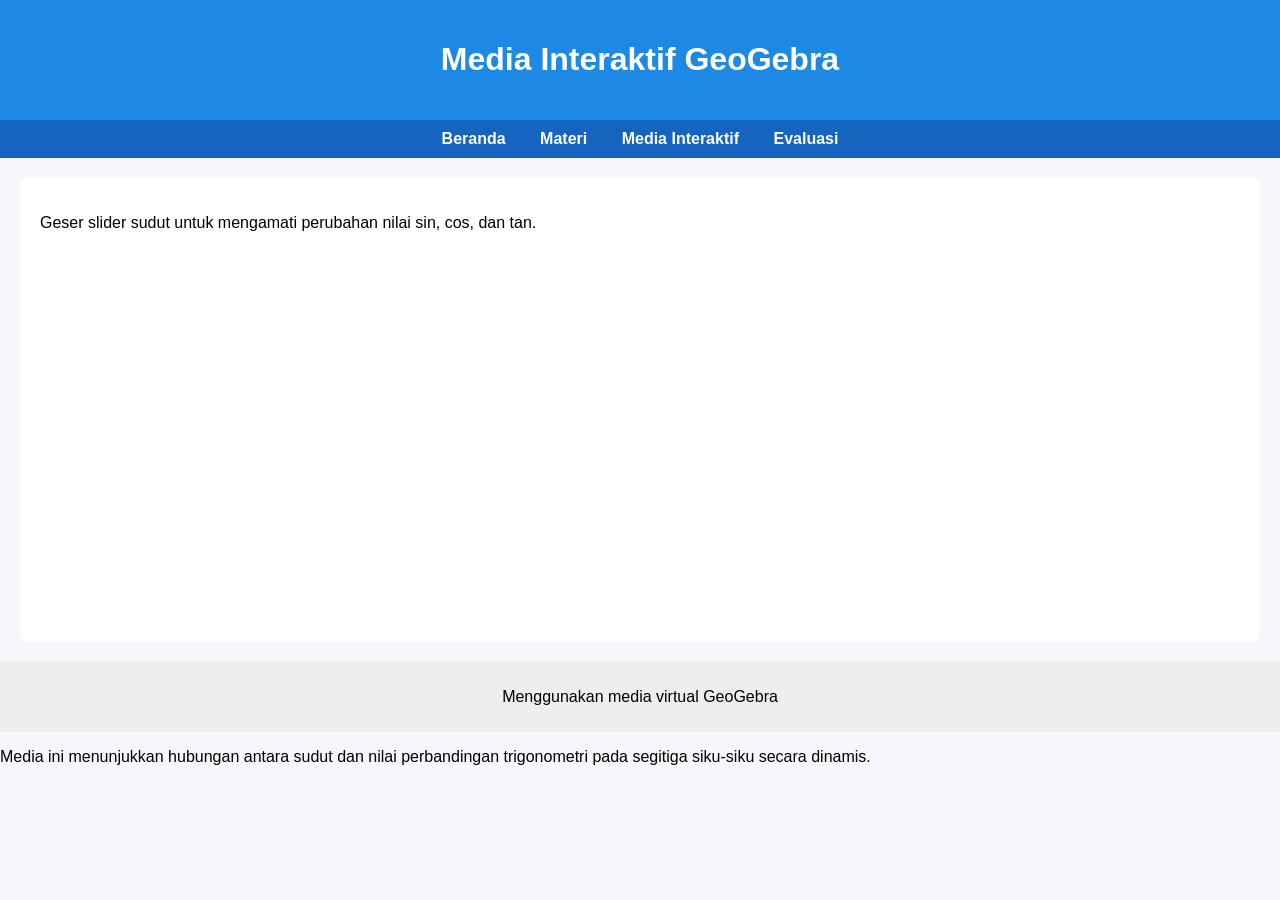
==== geogebra.html @ 23bb0dbd "mengupdate semua perubahan" ====
<!DOCTYPE html>
<html lang="id">
<head>
    <meta charset="UTF-8">
    <title>Media Interaktif</title>
    <link rel="stylesheet" href="css/style.css">
</head>
<body>

<header>
    <h1>Media Interaktif GeoGebra</h1>
</header>

<nav>
    <a href="index.html">Beranda</a>
    <a href="materi.html">Materi</a>
    <a href="geogebra.html">Media Interaktif</a>
    <a href="evaluasi.html">Evaluasi</a>
</nav>

<main>
    <p>Geser slider sudut untuk mengamati perubahan nilai sin, cos, dan tan.</p>

    <iframe 
        src="https://www.geogebra.org/classic/wagpqsba"
        width="1200"
        height="370"
        style="border:0;"
        allowfullscreen>
    </iframe>
</main>

<footer>
    <p>Menggunakan media virtual GeoGebra</p>
</footer>

</body>
</html>

<p>
Media ini menunjukkan hubungan antara sudut dan nilai perbandingan
trigonometri pada segitiga siku-siku secara dinamis.
</p>
---- css/style.css ----
body {
    font-family: Arial, sans-serif;
    margin: 0;
    background-color: #f5f7fa;
}

header {
    background-color: #1e88e5;
    color: white;
    padding: 20px;
    text-align: center;
}

nav {
    background-color: #1565c0;
    padding: 10px;
    text-align: center;
}

nav a {
    color: white;
    margin: 0 15px;
    text-decoration: none;
    font-weight: bold;
}

nav a:hover {
    text-decoration: underline;
}

main {
    padding: 20px;
    background-color: white;
    margin: 20px;
    border-radius: 8px;
}

footer {
    text-align: center;
    padding: 10px;
    background-color: #eee;
}
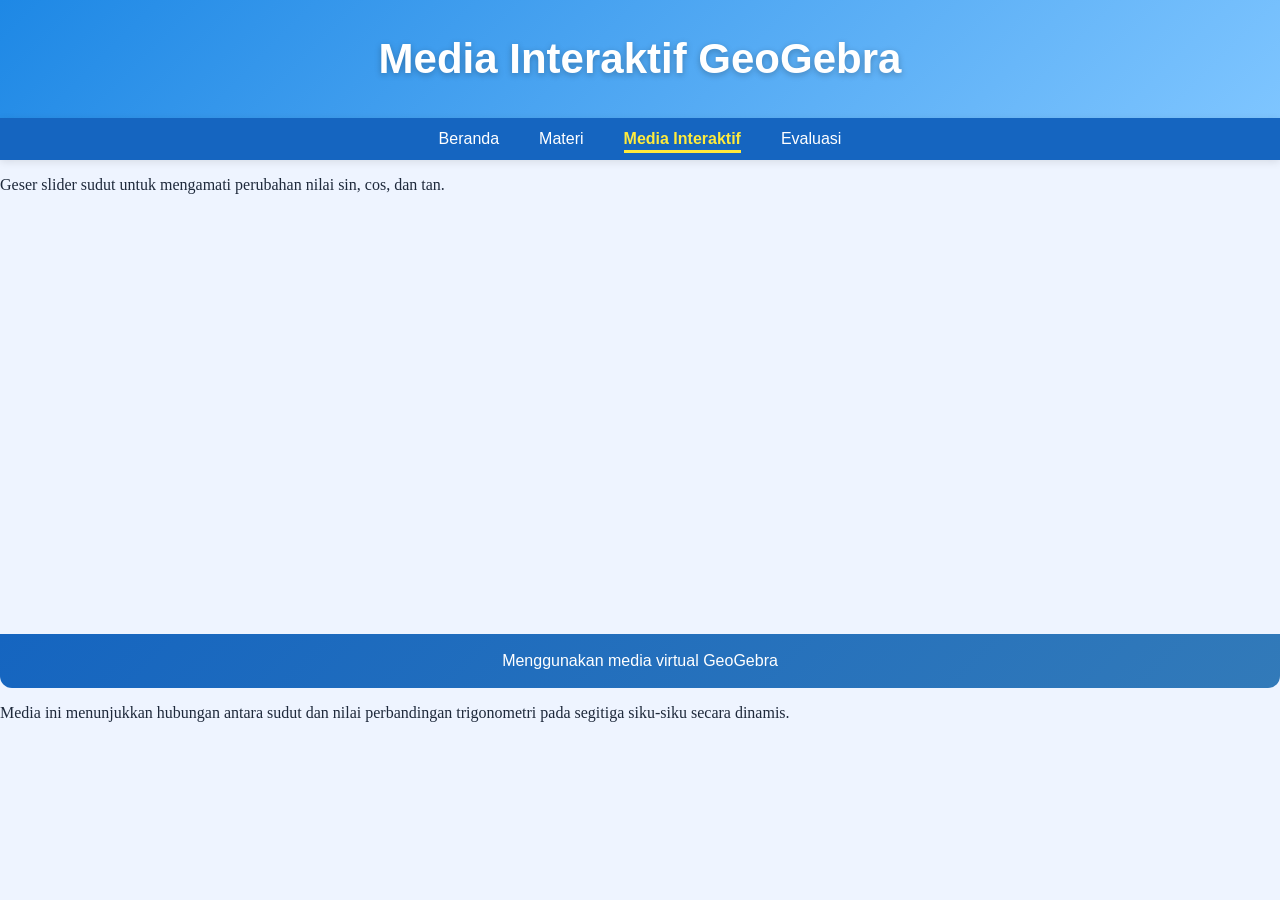
==== commit 98ec18ca: "update media trigonometri" ====
--- a/geogebra.html
+++ b/geogebra.html
@@ -14,7 +14,7 @@
 <nav>
     <a href="index.html">Beranda</a>
     <a href="materi.html">Materi</a>
-    <a href="geogebra.html">Media Interaktif</a>
+    <a href="geogebra.html" class="active">Media Interaktif</a>
     <a href="evaluasi.html">Evaluasi</a>
 </nav>
 
@@ -30,14 +30,17 @@
     </iframe>
 </main>
 
-<footer>
-    <p>Menggunakan media virtual GeoGebra</p>
-</footer>
-
-</body>
-</html>
+<div class="footer-blue">
+    Menggunakan media virtual GeoGebra
+</div>
 
 <p>
 Media ini menunjukkan hubungan antara sudut dan nilai perbandingan
 trigonometri pada segitiga siku-siku secara dinamis.
-</p>+</p>
+
+<link rel="stylesheet" href="css/style.css">
+<script src="js/script.js"></script>
+
+</body>
+</html>
--- a/css/style.css
+++ b/css/style.css
@@ -1,42 +1,520 @@
-body {
-    font-family: Arial, sans-serif;
-    margin: 0;
-    background-color: #f5f7fa;
-}
-
-header {
-    background-color: #1e88e5;
-    color: white;
-    padding: 20px;
-    text-align: center;
-}
-
+/* =========================
+   NAVBAR FINAL (BERSIH & STABIL)
+========================= */
 nav {
     background-color: #1565c0;
-    padding: 10px;
+    padding: 12px;
     text-align: center;
+    box-shadow: 0 2px 8px rgba(0,0,0,0.1);
 }
 
 nav a {
+    position: relative;
+    color: #ffffff;
+    margin: 0 18px;
+    text-decoration: none;
+    font-weight: 500; /* FIX DI SINI */
+    font-family: 'Georgia', sans-serif;
+    transition: 0.3s;
+}
+
+/* garis bawah default */
+nav a::after {
+    content: "";
+    position: absolute;
+    width: 0%;
+    height: 3px;
+    left: 0;
+    bottom: -6px;
+    background-color: #ffeb3b;
+    transition: 0.3s ease;
+}
+
+/* hover */
+nav a:hover {
+    color: #ffeb3b;
+}
+
+nav a:hover::after {
+    width: 100%;
+}
+
+/* ACTIVE (yang dipilih) */
+nav a.active {
+    color: #ffeb3b;
+    font-weight: 600;
+}
+
+/* garis bawah aktif */
+nav a.active::after {
+    width: 100%;
+}
+
+header {
+    background: linear-gradient(135deg, #1e88e5, #7ec5ff);
     color: white;
-    margin: 0 15px;
-    text-decoration: none;
-    font-weight: bold;
-}
-
-nav a:hover {
-    text-decoration: underline;
-}
-
-main {
-    padding: 20px;
-    background-color: white;
-    margin: 20px;
-    border-radius: 8px;
-}
-
-footer {
+    padding: 35px 25px;
+    text-align: center; /* KUNCI AGAR TENGAH */
+    font-family: 'Georgia', sans-serif;
+    box-shadow: 0 4px 12px rgba(0,0,0,0.1);
+}
+
+header h1 {
+    margin: 0;
+    font-weight: 600;
+}
+
+header p {
+    margin-top: 8px;
+    opacity: 0.9;
+}
+.footer-blue {
+    background: linear-gradient(135deg, #1565c0, #327ab9);
+    color: rgb(255, 255, 255);
     text-align: center;
-    padding: 10px;
-    background-color: #eee;
+    padding: 18px;
+    margin-top: 50px; /* JARAK DARI ATAS */
+    font-family: 'Georgia', sans-serif;
+    border-radius: 0 0 12px 12px;
+}
+/* JUDUL UTAMA */
+header h1 {
+    font-size: 42px;        /* BESAR */
+    font-weight: 700;       /* TEGAS */
+    color: #ffffff;         /* PUTIH JELAS */
+    margin: 0;
+    text-align: center;
+
+    /* efek biar lebih kontras & elegan */
+    text-shadow: 0 2px 6px rgba(0,0,0,0.25);
+}
+@media (max-width: 600px) {
+    header h1 {
+        font-size: 28px;
+    }
+}
+
+/* =========================================================
+   EVALUASI TRIGONOMETRI - PROFESSIONAL UI
+========================================================= */
+
+@import url('https://fonts.googleapis.com/css2?family=Poppins:wght@400;500;600;700&display=swap');
+
+/* =========================
+   GLOBAL
+========================= */
+body{
+    margin:0;
+    font-family:'Georgia', Times New Roman;
+    background:#eef4ff;
+    overflow-x:hidden;
+    overflow-y:auto;
+    color:#1e293b;
+}
+
+/* =========================
+   CONTAINER
+========================= */
+.evaluasi-container{
+    width:90%;
+    max-width:1100px;
+    margin:40px auto;
+}
+
+/* =========================
+   CARD
+========================= */
+.quiz-box{
+    background:#ffffff;
+    border-radius:22px;
+    padding:28px;
+    margin-bottom:35px;
+    box-shadow:0 10px 30px rgba(0,0,0,0.08);
+    border:2px solid #dbeafe;
+}
+
+/* =========================
+   TITLE
+========================= */
+.quiz-title{
+    font-size:34px;
+    font-weight:700;
+    color:#1565c0;
+    margin-bottom:25px;
+    text-align:center;
+}
+
+/* =========================
+   TAB BUTTON
+========================= */
+.tab-buttons{
+    display:flex;
+    gap:14px;
+    flex-wrap:wrap;
+    margin-bottom:30px;
+}
+
+.tab-btn{
+    padding:12px 24px;
+    border:none;
+    border-radius:12px;
+    background:#1565c0;
+    color:white;
+    cursor:pointer;
+    font-size:17px;
+    font-weight:600;
+    transition:0.3s;
+}
+
+.tab-btn:hover{
+    background:#0d47a1;
+    transform:translateY(-2px);
+}
+
+.tab-btn.active{
+    background:#ffca28;
+    color:#111827;
+}
+
+/* =========================
+   TAB CONTENT
+========================= */
+.tab-content{
+    display:none;
+    animation:fade 0.4s ease;
+}
+
+.tab-content.active{
+    display:block;
+}
+
+@keyframes fade{
+    from{
+        opacity:0;
+        transform:translateY(10px);
+    }
+    to{
+        opacity:1;
+        transform:translateY(0);
+    }
+}
+
+/* =========================
+   QUESTION CARD
+========================= */
+.question-card{
+    background:#f8fbff;
+    border-left:6px solid #1565c0;
+    border-radius:18px;
+    padding:22px;
+    margin-bottom:22px;
+}
+
+.question-card h3{
+    margin-top:0;
+    font-size:23px;
+    color:#0f172a;
+}
+
+/* =========================
+   QUESTION TEXT
+========================= */
+.question{
+    font-size:18px;
+    line-height:1.7;
+    margin-bottom:18px;
+    color:#334155;
+}
+
+/* =========================
+   BUTTON ANSWER
+========================= */
+.answer-buttons{
+    display:flex;
+    flex-wrap:wrap;
+    gap:12px;
+}
+
+.answer-buttons button{
+    padding:11px 20px;
+    border:none;
+    border-radius:10px;
+    background:#1e88e5;
+    color:white;
+    font-size:16px;
+    cursor:pointer;
+    transition:0.3s;
+    font-family:'Georgia', Times New Roman;
+}
+
+.answer-buttons button:hover{
+    background:#1565c0;
+    transform:scale(1.03);
+}
+
+/* =========================
+   RESULT
+========================= */
+.result{
+    margin-top:15px;
+    font-size:17px;
+    font-weight:600;
+    display:none;
+}
+
+.result.correct{
+    color:#16a34a;
+    display:block;
+}
+
+.result.wrong{
+    color:#dc2626;
+    display:block;
+}
+
+/* =========================
+   GEO GAME ZONE
+========================= */
+.game-zone{
+    margin-top:45px;
+}
+
+.game-title{
+    font-size:32px;
+    text-align:center;
+    color:#0f172a;
+    margin-bottom:30px;
+}
+
+/* =========================
+   GAME QUESTION
+========================= */
+.game-question{
+    background:white;
+    border-radius:18px;
+    padding:24px;
+    margin-bottom:25px;
+    box-shadow:0 6px 20px rgba(0,0,0,0.08);
+}
+
+.game-question h4{
+    margin-top:0;
+    font-size:21px;
+    color:#1565c0;
+}
+
+.game-question p{
+    font-size:17px;
+    line-height:1.7;
+}
+
+/* =========================
+   RESPONSIVE
+========================= */
+@media(max-width:768px){
+
+    .quiz-title{
+        font-size:28px;
+    }
+
+    .question-card h3{
+        font-size:20px;
+    }
+
+    .question{
+        font-size:16px;
+    }
+
+    .answer-buttons button{
+        width:100%;
+    }
+
+}
+
+/* =========================
+   SCORE BOX
+========================= */
+
+.score-box{
+    margin:40px auto;
+    padding:30px;
+    max-width:700px;
+    background:white;
+    border-radius:20px;
+    text-align:center;
+    box-shadow:0 6px 20px rgba(0,0,0,0.1);
+}
+
+.score-box h2{
+    color:#1565c0;
+    font-size:32px;
+    margin-bottom:15px;
+    font-family:'Georgia', Times New Roman;
+}
+
+#score-text{
+    font-size:28px;
+    font-weight:700;
+    color:#0f172a;
+}
+
+#motivation-text{
+    margin-top:15px;
+    font-size:20px;
+    color:#03469f;
+    line-height:1.6;
+}
+
+/* =========================
+   PILIHAN JAWABAN
+========================= */
+
+.answer-buttons button{
+    padding:12px 18px;
+    margin:8px;
+    border:none;
+    border-radius:12px;
+    background:#5a9ff8;
+    cursor:pointer;
+    transition:0.3s;
+    font-size:16px;
+    font-family:'Georgia', Times New Roman;
+}
+
+/* hover */
+.answer-buttons button:hover{
+    background:#b1ccec;
+}
+
+/* jawaban dipilih */
+.answer-buttons button.selected{
+    background:#1565c0;
+    color:white;
+    font-weight:bold;
+    transform:scale(1.05);
+    box-shadow:0 4px 10px rgba(0,0,0,0.2);
+}
+
+
+/* =========================
+   HASIL BENAR SALAH
+========================= */
+
+.result{
+    margin-top:12px;
+    font-size:18px;
+    font-weight:bold;
+}
+
+.correct{
+    color:#16a34a;
+}
+
+.wrong{
+    color:#dc2626;
+}
+
+
+/* =========================
+   SCORE BOX
+========================= */
+
+.score-box{
+    margin:40px auto;
+    padding:30px;
+    max-width:700px;
+    background:white;
+    border-radius:20px;
+    text-align:center;
+    box-shadow:0 6px 20px rgba(0,0,0,0.1);
+}
+
+.score-box h2{
+    color:#1565c0;
+    font-size:32px;
+}
+
+#score-text{
+    font-size:30px;
+    font-weight:bold;
+    margin-top:10px;
+}
+
+#motivation-text{
+    margin-top:15px;
+    font-size:20px;
+    line-height:1.6;
+}
+
+
+/* =========================
+   BUTTON CEK POIN
+========================= */
+
+.check-score-area{
+    text-align:center;
+    margin:40px 0;
+}
+
+.check-score-btn{
+    padding:15px 40px;
+    border:none;
+    border-radius:14px;
+    background:#1565c0;
+    color:white;
+    font-size:20px;
+    font-weight:bold;
+    cursor:pointer;
+    transition:0.3s;
+}
+
+.check-score-btn:hover{
+    background:#0f5fb5;
+    transform:translateY(-3px);
+}
+
+.answer-buttons button.selected{
+    background:#1565c0 !important;
+    color:white !important;
+    border:2px solid #0f5fb5;
+    font-weight:bold;
+    transform:scale(1.05);
+    box-shadow:0 4px 12px rgba(0,0,0,0.25);
+}
+
+/* =========================
+   BUTTON COBA LAGI
+========================= */
+
+.retry-btn{
+    padding:15px 35px;
+    border:none;
+    border-radius:14px;
+    background:#64748b;
+    color:white;
+    font-size:20px;
+    font-weight:bold;
+    cursor:pointer;
+    transition:0.3s;
+    margin-left:15px;
+}
+
+.retry-btn:hover{
+    background:#475569;
+    transform:translateY(-3px);
+}
+
+/* =========================
+   PENJELASAN JAWABAN
+========================= */
+
+.explanation{
+    margin-top:15px;
+    padding:15px;
+    border-radius:12px;
+    background:#eff6ff;
+    border-left:5px solid #1565c0;
+    line-height:1.7;
+    display:none;
+    font-size:16px;
 }
--- a/css/style.css
+++ b/css/style.css
@@ -1,42 +1,520 @@
-body {
-    font-family: Arial, sans-serif;
-    margin: 0;
-    background-color: #f5f7fa;
-}
-
-header {
-    background-color: #1e88e5;
-    color: white;
-    padding: 20px;
-    text-align: center;
-}
-
+/* =========================
+   NAVBAR FINAL (BERSIH & STABIL)
+========================= */
 nav {
     background-color: #1565c0;
-    padding: 10px;
+    padding: 12px;
     text-align: center;
+    box-shadow: 0 2px 8px rgba(0,0,0,0.1);
 }
 
 nav a {
+    position: relative;
+    color: #ffffff;
+    margin: 0 18px;
+    text-decoration: none;
+    font-weight: 500; /* FIX DI SINI */
+    font-family: 'Georgia', sans-serif;
+    transition: 0.3s;
+}
+
+/* garis bawah default */
+nav a::after {
+    content: "";
+    position: absolute;
+    width: 0%;
+    height: 3px;
+    left: 0;
+    bottom: -6px;
+    background-color: #ffeb3b;
+    transition: 0.3s ease;
+}
+
+/* hover */
+nav a:hover {
+    color: #ffeb3b;
+}
+
+nav a:hover::after {
+    width: 100%;
+}
+
+/* ACTIVE (yang dipilih) */
+nav a.active {
+    color: #ffeb3b;
+    font-weight: 600;
+}
+
+/* garis bawah aktif */
+nav a.active::after {
+    width: 100%;
+}
+
+header {
+    background: linear-gradient(135deg, #1e88e5, #7ec5ff);
     color: white;
-    margin: 0 15px;
-    text-decoration: none;
-    font-weight: bold;
-}
-
-nav a:hover {
-    text-decoration: underline;
-}
-
-main {
-    padding: 20px;
-    background-color: white;
-    margin: 20px;
-    border-radius: 8px;
-}
-
-footer {
+    padding: 35px 25px;
+    text-align: center; /* KUNCI AGAR TENGAH */
+    font-family: 'Georgia', sans-serif;
+    box-shadow: 0 4px 12px rgba(0,0,0,0.1);
+}
+
+header h1 {
+    margin: 0;
+    font-weight: 600;
+}
+
+header p {
+    margin-top: 8px;
+    opacity: 0.9;
+}
+.footer-blue {
+    background: linear-gradient(135deg, #1565c0, #327ab9);
+    color: rgb(255, 255, 255);
     text-align: center;
-    padding: 10px;
-    background-color: #eee;
+    padding: 18px;
+    margin-top: 50px; /* JARAK DARI ATAS */
+    font-family: 'Georgia', sans-serif;
+    border-radius: 0 0 12px 12px;
+}
+/* JUDUL UTAMA */
+header h1 {
+    font-size: 42px;        /* BESAR */
+    font-weight: 700;       /* TEGAS */
+    color: #ffffff;         /* PUTIH JELAS */
+    margin: 0;
+    text-align: center;
+
+    /* efek biar lebih kontras & elegan */
+    text-shadow: 0 2px 6px rgba(0,0,0,0.25);
+}
+@media (max-width: 600px) {
+    header h1 {
+        font-size: 28px;
+    }
+}
+
+/* =========================================================
+   EVALUASI TRIGONOMETRI - PROFESSIONAL UI
+========================================================= */
+
+@import url('https://fonts.googleapis.com/css2?family=Poppins:wght@400;500;600;700&display=swap');
+
+/* =========================
+   GLOBAL
+========================= */
+body{
+    margin:0;
+    font-family:'Georgia', Times New Roman;
+    background:#eef4ff;
+    overflow-x:hidden;
+    overflow-y:auto;
+    color:#1e293b;
+}
+
+/* =========================
+   CONTAINER
+========================= */
+.evaluasi-container{
+    width:90%;
+    max-width:1100px;
+    margin:40px auto;
+}
+
+/* =========================
+   CARD
+========================= */
+.quiz-box{
+    background:#ffffff;
+    border-radius:22px;
+    padding:28px;
+    margin-bottom:35px;
+    box-shadow:0 10px 30px rgba(0,0,0,0.08);
+    border:2px solid #dbeafe;
+}
+
+/* =========================
+   TITLE
+========================= */
+.quiz-title{
+    font-size:34px;
+    font-weight:700;
+    color:#1565c0;
+    margin-bottom:25px;
+    text-align:center;
+}
+
+/* =========================
+   TAB BUTTON
+========================= */
+.tab-buttons{
+    display:flex;
+    gap:14px;
+    flex-wrap:wrap;
+    margin-bottom:30px;
+}
+
+.tab-btn{
+    padding:12px 24px;
+    border:none;
+    border-radius:12px;
+    background:#1565c0;
+    color:white;
+    cursor:pointer;
+    font-size:17px;
+    font-weight:600;
+    transition:0.3s;
+}
+
+.tab-btn:hover{
+    background:#0d47a1;
+    transform:translateY(-2px);
+}
+
+.tab-btn.active{
+    background:#ffca28;
+    color:#111827;
+}
+
+/* =========================
+   TAB CONTENT
+========================= */
+.tab-content{
+    display:none;
+    animation:fade 0.4s ease;
+}
+
+.tab-content.active{
+    display:block;
+}
+
+@keyframes fade{
+    from{
+        opacity:0;
+        transform:translateY(10px);
+    }
+    to{
+        opacity:1;
+        transform:translateY(0);
+    }
+}
+
+/* =========================
+   QUESTION CARD
+========================= */
+.question-card{
+    background:#f8fbff;
+    border-left:6px solid #1565c0;
+    border-radius:18px;
+    padding:22px;
+    margin-bottom:22px;
+}
+
+.question-card h3{
+    margin-top:0;
+    font-size:23px;
+    color:#0f172a;
+}
+
+/* =========================
+   QUESTION TEXT
+========================= */
+.question{
+    font-size:18px;
+    line-height:1.7;
+    margin-bottom:18px;
+    color:#334155;
+}
+
+/* =========================
+   BUTTON ANSWER
+========================= */
+.answer-buttons{
+    display:flex;
+    flex-wrap:wrap;
+    gap:12px;
+}
+
+.answer-buttons button{
+    padding:11px 20px;
+    border:none;
+    border-radius:10px;
+    background:#1e88e5;
+    color:white;
+    font-size:16px;
+    cursor:pointer;
+    transition:0.3s;
+    font-family:'Georgia', Times New Roman;
+}
+
+.answer-buttons button:hover{
+    background:#1565c0;
+    transform:scale(1.03);
+}
+
+/* =========================
+   RESULT
+========================= */
+.result{
+    margin-top:15px;
+    font-size:17px;
+    font-weight:600;
+    display:none;
+}
+
+.result.correct{
+    color:#16a34a;
+    display:block;
+}
+
+.result.wrong{
+    color:#dc2626;
+    display:block;
+}
+
+/* =========================
+   GEO GAME ZONE
+========================= */
+.game-zone{
+    margin-top:45px;
+}
+
+.game-title{
+    font-size:32px;
+    text-align:center;
+    color:#0f172a;
+    margin-bottom:30px;
+}
+
+/* =========================
+   GAME QUESTION
+========================= */
+.game-question{
+    background:white;
+    border-radius:18px;
+    padding:24px;
+    margin-bottom:25px;
+    box-shadow:0 6px 20px rgba(0,0,0,0.08);
+}
+
+.game-question h4{
+    margin-top:0;
+    font-size:21px;
+    color:#1565c0;
+}
+
+.game-question p{
+    font-size:17px;
+    line-height:1.7;
+}
+
+/* =========================
+   RESPONSIVE
+========================= */
+@media(max-width:768px){
+
+    .quiz-title{
+        font-size:28px;
+    }
+
+    .question-card h3{
+        font-size:20px;
+    }
+
+    .question{
+        font-size:16px;
+    }
+
+    .answer-buttons button{
+        width:100%;
+    }
+
+}
+
+/* =========================
+   SCORE BOX
+========================= */
+
+.score-box{
+    margin:40px auto;
+    padding:30px;
+    max-width:700px;
+    background:white;
+    border-radius:20px;
+    text-align:center;
+    box-shadow:0 6px 20px rgba(0,0,0,0.1);
+}
+
+.score-box h2{
+    color:#1565c0;
+    font-size:32px;
+    margin-bottom:15px;
+    font-family:'Georgia', Times New Roman;
+}
+
+#score-text{
+    font-size:28px;
+    font-weight:700;
+    color:#0f172a;
+}
+
+#motivation-text{
+    margin-top:15px;
+    font-size:20px;
+    color:#03469f;
+    line-height:1.6;
+}
+
+/* =========================
+   PILIHAN JAWABAN
+========================= */
+
+.answer-buttons button{
+    padding:12px 18px;
+    margin:8px;
+    border:none;
+    border-radius:12px;
+    background:#5a9ff8;
+    cursor:pointer;
+    transition:0.3s;
+    font-size:16px;
+    font-family:'Georgia', Times New Roman;
+}
+
+/* hover */
+.answer-buttons button:hover{
+    background:#b1ccec;
+}
+
+/* jawaban dipilih */
+.answer-buttons button.selected{
+    background:#1565c0;
+    color:white;
+    font-weight:bold;
+    transform:scale(1.05);
+    box-shadow:0 4px 10px rgba(0,0,0,0.2);
+}
+
+
+/* =========================
+   HASIL BENAR SALAH
+========================= */
+
+.result{
+    margin-top:12px;
+    font-size:18px;
+    font-weight:bold;
+}
+
+.correct{
+    color:#16a34a;
+}
+
+.wrong{
+    color:#dc2626;
+}
+
+
+/* =========================
+   SCORE BOX
+========================= */
+
+.score-box{
+    margin:40px auto;
+    padding:30px;
+    max-width:700px;
+    background:white;
+    border-radius:20px;
+    text-align:center;
+    box-shadow:0 6px 20px rgba(0,0,0,0.1);
+}
+
+.score-box h2{
+    color:#1565c0;
+    font-size:32px;
+}
+
+#score-text{
+    font-size:30px;
+    font-weight:bold;
+    margin-top:10px;
+}
+
+#motivation-text{
+    margin-top:15px;
+    font-size:20px;
+    line-height:1.6;
+}
+
+
+/* =========================
+   BUTTON CEK POIN
+========================= */
+
+.check-score-area{
+    text-align:center;
+    margin:40px 0;
+}
+
+.check-score-btn{
+    padding:15px 40px;
+    border:none;
+    border-radius:14px;
+    background:#1565c0;
+    color:white;
+    font-size:20px;
+    font-weight:bold;
+    cursor:pointer;
+    transition:0.3s;
+}
+
+.check-score-btn:hover{
+    background:#0f5fb5;
+    transform:translateY(-3px);
+}
+
+.answer-buttons button.selected{
+    background:#1565c0 !important;
+    color:white !important;
+    border:2px solid #0f5fb5;
+    font-weight:bold;
+    transform:scale(1.05);
+    box-shadow:0 4px 12px rgba(0,0,0,0.25);
+}
+
+/* =========================
+   BUTTON COBA LAGI
+========================= */
+
+.retry-btn{
+    padding:15px 35px;
+    border:none;
+    border-radius:14px;
+    background:#64748b;
+    color:white;
+    font-size:20px;
+    font-weight:bold;
+    cursor:pointer;
+    transition:0.3s;
+    margin-left:15px;
+}
+
+.retry-btn:hover{
+    background:#475569;
+    transform:translateY(-3px);
+}
+
+/* =========================
+   PENJELASAN JAWABAN
+========================= */
+
+.explanation{
+    margin-top:15px;
+    padding:15px;
+    border-radius:12px;
+    background:#eff6ff;
+    border-left:5px solid #1565c0;
+    line-height:1.7;
+    display:none;
+    font-size:16px;
 }
